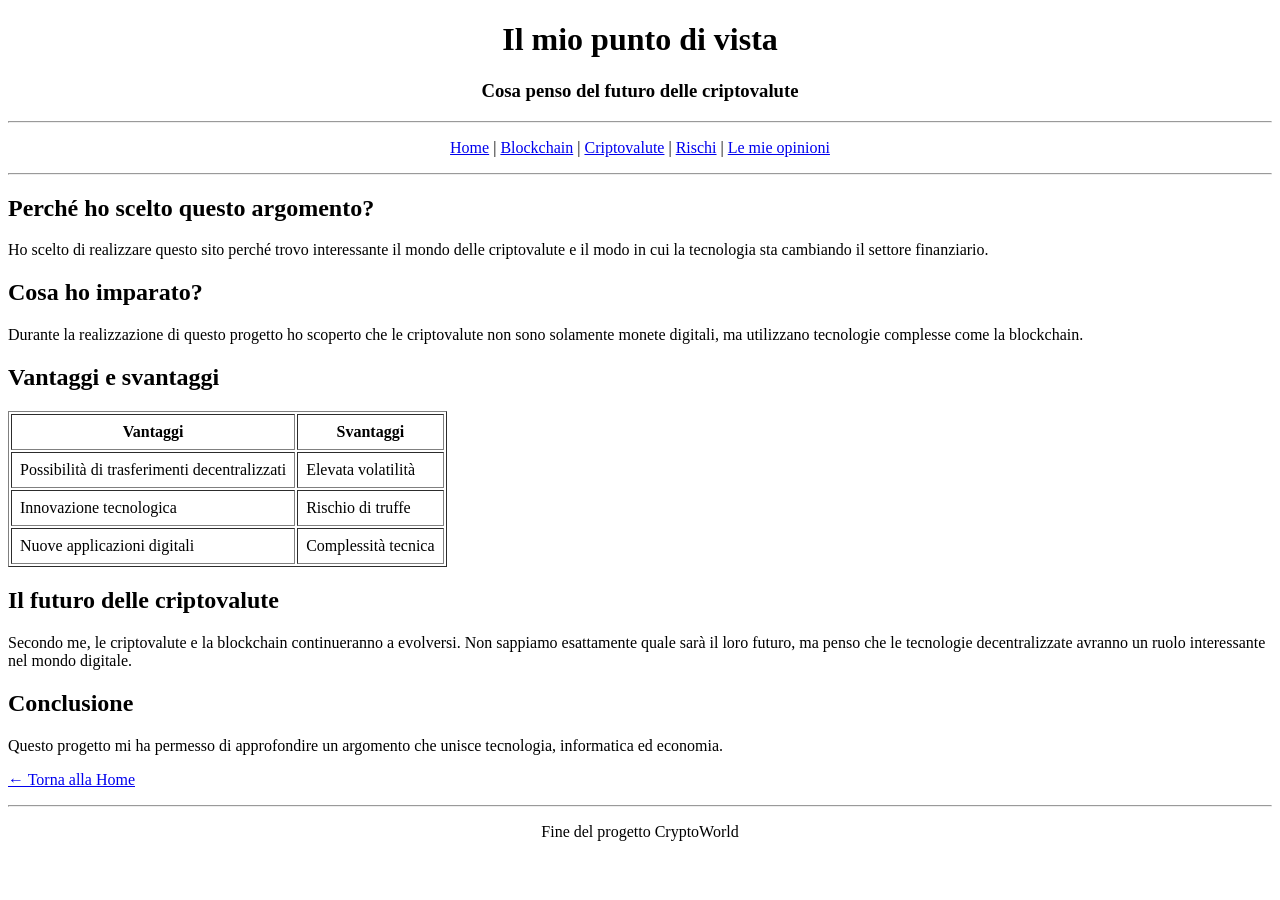
==== opinioni.html @ c5dbf0a6 "Create opinioni.html" ====
<!DOCTYPE html>
<html lang="it">

<head>
    <meta charset="UTF-8">
    <title>CryptoWorld - Le mie opinioni</title>
</head>

<body>

    <h1 align="center">Il mio punto di vista</h1>
    <h3 align="center">Cosa penso del futuro delle criptovalute</h3>

    <hr>

    <p align="center">
        <a href="index.html">Home</a> |
        <a href="blockchain.html">Blockchain</a> |
        <a href="monete.html">Criptovalute</a> |
        <a href="rischi.html">Rischi</a> |
        <a href="opinioni.html">Le mie opinioni</a>
    </p>

    <hr>

    <h2>Perché ho scelto questo argomento?</h2>

    <p>
        Ho scelto di realizzare questo sito perché trovo
        interessante il mondo delle criptovalute e il modo
        in cui la tecnologia sta cambiando il settore finanziario.
    </p>

    <h2>Cosa ho imparato?</h2>

    <p>
        Durante la realizzazione di questo progetto ho scoperto
        che le criptovalute non sono solamente monete digitali,
        ma utilizzano tecnologie complesse come la blockchain.
    </p>

    <h2>Vantaggi e svantaggi</h2>

    <table border="1" cellpadding="8">

        <tr>
            <th>Vantaggi</th>
            <th>Svantaggi</th>
        </tr>

        <tr>
            <td>Possibilità di trasferimenti decentralizzati</td>
            <td>Elevata volatilità</td>
        </tr>

        <tr>
            <td>Innovazione tecnologica</td>
            <td>Rischio di truffe</td>
        </tr>

        <tr>
            <td>Nuove applicazioni digitali</td>
            <td>Complessità tecnica</td>
        </tr>

    </table>

    <h2>Il futuro delle criptovalute</h2>

    <p>
        Secondo me, le criptovalute e la blockchain
        continueranno a evolversi.
        Non sappiamo esattamente quale sarà il loro futuro,
        ma penso che le tecnologie decentralizzate
        avranno un ruolo interessante nel mondo digitale.
    </p>

    <h2>Conclusione</h2>

    <p>
        Questo progetto mi ha permesso di approfondire
        un argomento che unisce tecnologia, informatica
        ed economia.
    </p>

    <p>
        <a href="index.html">← Torna alla Home</a>
    </p>

    <hr>

    <p align="center">
        Fine del progetto CryptoWorld
    </p>

</body>
</html>
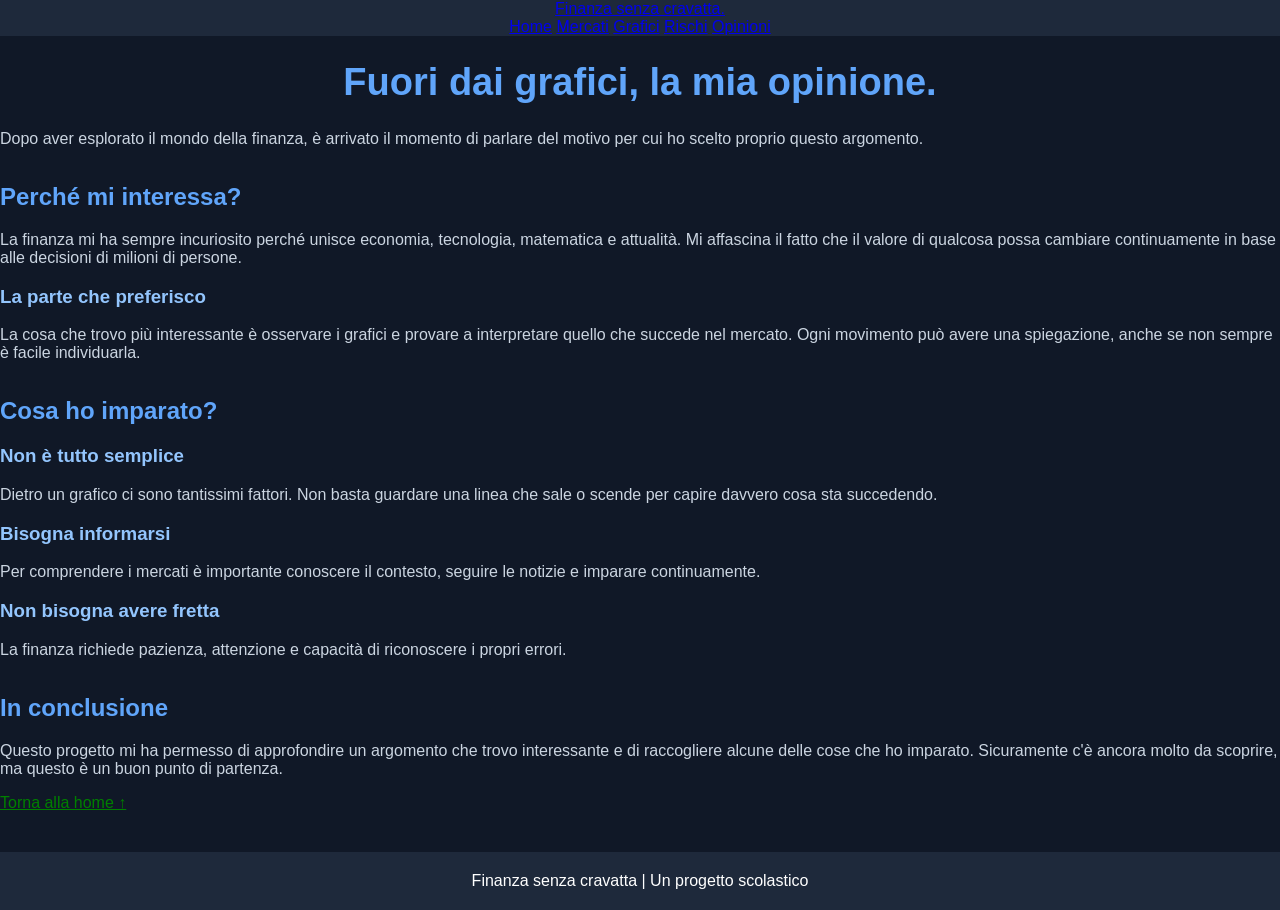
==== commit 188eebf7: "Update and rename rischi.html to opinioni.html" ====
--- a/opinioni.html
+++ b/opinioni.html
@@ -4,95 +4,98 @@
 
 <head>
     <meta charset="UTF-8">
-    <title>CryptoWorld - Le mie opinioni</title>
+    <meta name="viewport" content="width=device-width, initial-scale=1.0">
+    <title>Finanza senza cravatta - Opinioni</title>
+    <link rel="stylesheet" href="style.css">
 </head>
 
 <body>
 
-    <h1 align="center">Il mio punto di vista</h1>
-    <h3 align="center">Cosa penso del futuro delle criptovalute</h3>
+<header>
+    <nav class="scatola">
+        <a href="index.html" class="marchio">Finanza senza cravatta.</a>
 
-    <hr>
+        <div class="navigazione">
+            <a href="index.html">Home</a>
+            <a href="mercati.html">Mercati</a>
+            <a href="grafici.html">Grafici</a>
+            <a href="rischi.html">Rischi</a>
+            <a href="opinioni.html">Opinioni</a>
+        </div>
+    </nav>
+</header>
 
-    <p align="center">
-        <a href="index.html">Home</a> |
-        <a href="blockchain.html">Blockchain</a> |
-        <a href="monete.html">Criptovalute</a> |
-        <a href="rischi.html">Rischi</a> |
-        <a href="opinioni.html">Le mie opinioni</a>
+<main class="scatola">
+
+    <h1>Fuori dai grafici, <span class="parola_verde">la mia opinione.</span></h1>
+
+    <p>
+        Dopo aver esplorato il mondo della finanza, è arrivato il momento
+        di parlare del motivo per cui ho scelto proprio questo argomento.
     </p>
 
-    <hr>
-
-    <h2>Perché ho scelto questo argomento?</h2>
+    <h2>Perché mi interessa?</h2>
 
     <p>
-        Ho scelto di realizzare questo sito perché trovo
-        interessante il mondo delle criptovalute e il modo
-        in cui la tecnologia sta cambiando il settore finanziario.
+        La finanza mi ha sempre incuriosito perché unisce economia,
+        tecnologia, matematica e attualità. Mi affascina il fatto
+        che il valore di qualcosa possa cambiare continuamente
+        in base alle decisioni di milioni di persone.
     </p>
+
+    <div class="retroscena">
+        <h3>La parte che preferisco</h3>
+        <p>
+            La cosa che trovo più interessante è osservare i grafici
+            e provare a interpretare quello che succede nel mercato.
+            Ogni movimento può avere una spiegazione, anche se non
+            sempre è facile individuarla.
+        </p>
+    </div>
 
     <h2>Cosa ho imparato?</h2>
 
+    <div class="scheda">
+        <h3>Non è tutto semplice</h3>
+        <p>
+            Dietro un grafico ci sono tantissimi fattori. Non basta
+            guardare una linea che sale o scende per capire davvero
+            cosa sta succedendo.
+        </p>
+    </div>
+
+    <div class="scheda">
+        <h3>Bisogna informarsi</h3>
+        <p>
+            Per comprendere i mercati è importante conoscere il contesto,
+            seguire le notizie e imparare continuamente.
+        </p>
+    </div>
+
+    <div class="scheda">
+        <h3>Non bisogna avere fretta</h3>
+        <p>
+            La finanza richiede pazienza, attenzione e capacità
+            di riconoscere i propri errori.
+        </p>
+    </div>
+
+    <h2>In conclusione</h2>
+
     <p>
-        Durante la realizzazione di questo progetto ho scoperto
-        che le criptovalute non sono solamente monete digitali,
-        ma utilizzano tecnologie complesse come la blockchain.
+        Questo progetto mi ha permesso di approfondire un argomento
+        che trovo interessante e di raccogliere alcune delle cose
+        che ho imparato. Sicuramente c'è ancora molto da scoprire,
+        ma questo è un buon punto di partenza.
     </p>
 
-    <h2>Vantaggi e svantaggi</h2>
+    <a class="porco" href="index.html">Torna alla home ↑</a>
 
-    <table border="1" cellpadding="8">
+</main>
 
-        <tr>
-            <th>Vantaggi</th>
-            <th>Svantaggi</th>
-        </tr>
-
-        <tr>
-            <td>Possibilità di trasferimenti decentralizzati</td>
-            <td>Elevata volatilità</td>
-        </tr>
-
-        <tr>
-            <td>Innovazione tecnologica</td>
-            <td>Rischio di truffe</td>
-        </tr>
-
-        <tr>
-            <td>Nuove applicazioni digitali</td>
-            <td>Complessità tecnica</td>
-        </tr>
-
-    </table>
-
-    <h2>Il futuro delle criptovalute</h2>
-
-    <p>
-        Secondo me, le criptovalute e la blockchain
-        continueranno a evolversi.
-        Non sappiamo esattamente quale sarà il loro futuro,
-        ma penso che le tecnologie decentralizzate
-        avranno un ruolo interessante nel mondo digitale.
-    </p>
-
-    <h2>Conclusione</h2>
-
-    <p>
-        Questo progetto mi ha permesso di approfondire
-        un argomento che unisce tecnologia, informatica
-        ed economia.
-    </p>
-
-    <p>
-        <a href="index.html">← Torna alla Home</a>
-    </p>
-
-    <hr>
-
-    <p align="center">
-        Fine del progetto CryptoWorld
-    </p>
+<footer>
+    Finanza senza cravatta | Un progetto scolastico
+</footer>
 
 </body>
 </html>
--- a/style.css
+++ b/style.css
@@ -0,0 +1,161 @@
+/* IMPOSTAZIONI GENERALI */
+
+body {
+    background-color: #101827;
+    color: white;
+    font-family: Arial;
+    margin: 0;
+}
+
+/* CONTENITORE */
+
+.container {
+    width: 85%;
+    margin: auto;
+}
+
+/* MENU DI NAVIGAZIONE */
+
+header {
+    background-color: #1e293b;
+}
+
+nav {
+    text-align: center;
+}
+
+a.porco {
+  color: Green;  
+  
+}
+
+
+.logo {
+    color: #60a5fa;
+    font-size: 28px;
+    font-weight: bold; /* grassetto */
+}
+
+.menu {
+    margin-top: 15px;
+}
+
+.menu a {
+    color: white;
+    margin: 12px;
+}
+
+
+
+/* TITOLI E TESTI */
+
+h1 {
+    color: #60a5fa;
+    text-align: center;
+    font-size: 38px;
+}
+
+h2 {
+    color: #60a5fa;
+    margin-top: 35px;
+}
+
+h3 {
+    color: #93c5fd;
+}
+
+p {
+    color: #cbd5e1;
+
+}
+
+/* INTRODUZIONE */
+
+.hero {
+    text-align: center;
+
+}
+
+.hero img {
+    width: 80%;
+    border-radius: 12px;
+}
+
+/* RIQUADRI */
+
+.card {
+    background-color: #1e293b;
+    padding: 20px;
+    margin: 15px 0;
+    border-radius: 10px;
+}
+
+.card h3 {
+    color: #60a5fa;
+}
+
+/* IMMAGINI */
+
+img {
+    border-radius: 10px;
+}
+
+/* TABELLE */
+
+table {
+    width: 100%;
+
+    background-color: #1e293b;
+}
+
+th {
+    background-color: #2563eb;
+    color: white;
+}
+
+td, th {
+    border: 1px solid #475569;
+    padding: 12px;
+    text-align: left;
+}
+
+/* ELENCHI */
+
+li {
+    margin-bottom: 10px;
+    color: #cbd5e1;
+}
+
+/* PARTE PERSONALE */
+
+.personal {
+    background-color: #1e293b;
+    padding: 20px;
+    border-left: 4px solid #60a5fa;
+    margin-top: 25px;
+}
+
+/* PULSANTI */
+
+.button {
+    display: inline-block;
+    background-color: #2563eb;
+    color: white;
+    padding: 10px 18px;
+    text-decoration: none;
+    border-radius: 6px;
+    margin: 5px;
+}
+
+.button:hover {
+    background-color: #60a5fa;
+}
+
+/* PIEDE DELLA PAGINA */
+
+footer {
+    background-color: #1e293b;
+    text-align: center;
+    padding: 20px;
+    margin-top: 40px;
+}
